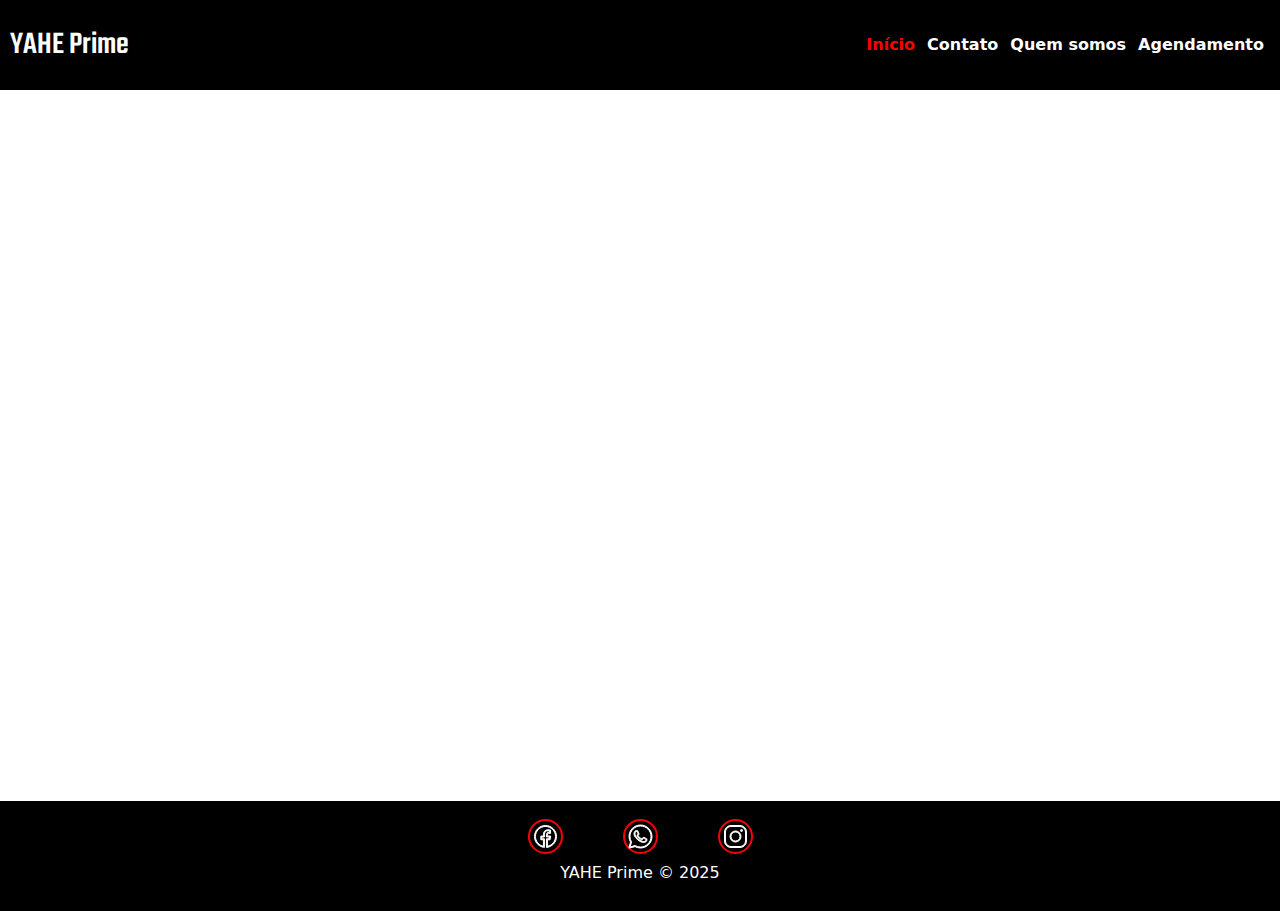
==== index.html @ 6ea1eac8 "Model 1 - Modelo básico" ====
<!DOCTYPE html>
<html lang="pt-br">
<head>
    <meta charset="UTF-8">
    <meta name="viewport" content="width=device-width, initial-scale=1.0">
    <title>Yahe Prime - Oficina</title>
    <link rel="stylesheet" href="css/main.css">
    <link href="https://cdn.jsdelivr.net/npm/bootstrap@5.3.3/dist/css/bootstrap.min.css" rel="stylesheet" integrity="sha384-QWTKZyjpPEjISv5WaRU9OFeRpok6YctnYmDr5pNlyT2bRjXh0JMhjY6hW+ALEwIH" crossorigin="anonymous">
</head>
<body>
    <main>
        <nav>
            <h2 id="title">YAHE Prime</h2>
            <ul id="nav-list">
                <a class="nav-item active">Início</a>
                <a class="nav-item">Contato</a>
                <a class="nav-item">Quem somos</a>
                <a class="nav-item">Agendamento</a>
            </ul>
        </nav>
    </main>
    <footer>
        <div class="container">
            <div class="row">
                <div class="col-1 footer-icons__container" style="margin: 0; padding: 0;">
                    <div class="footer-icons__div">
                        <a href="#" class="footer-icons__links">
                            <svg xmlns="http://www.w3.org/2000/svg" x="0px" y="0px" viewBox="0 0 50 50">
                                <path d="M 25 3 C 12.861562 3 3 12.861562 3 25 C 3 36.019135 11.127533 45.138355 21.712891 46.728516 L 22.861328 46.902344 L 22.861328 29.566406 L 17.664062 29.566406 L 17.664062 26.046875 L 22.861328 26.046875 L 22.861328 21.373047 C 22.861328 18.494965 23.551973 16.599417 24.695312 15.410156 C 25.838652 14.220896 27.528004 13.621094 29.878906 13.621094 C 31.758714 13.621094 32.490022 13.734993 33.185547 13.820312 L 33.185547 16.701172 L 30.738281 16.701172 C 29.349697 16.701172 28.210449 17.475903 27.619141 18.507812 C 27.027832 19.539724 26.84375 20.771816 26.84375 22.027344 L 26.84375 26.044922 L 32.966797 26.044922 L 32.421875 29.564453 L 26.84375 29.564453 L 26.84375 46.929688 L 27.978516 46.775391 C 38.71434 45.319366 47 36.126845 47 25 C 47 12.861562 37.138438 3 25 3 z M 25 5 C 36.057562 5 45 13.942438 45 25 C 45 34.729791 38.035799 42.731796 28.84375 44.533203 L 28.84375 31.564453 L 34.136719 31.564453 L 35.298828 24.044922 L 28.84375 24.044922 L 28.84375 22.027344 C 28.84375 20.989871 29.033574 20.060293 29.353516 19.501953 C 29.673457 18.943614 29.981865 18.701172 30.738281 18.701172 L 35.185547 18.701172 L 35.185547 12.009766 L 34.318359 11.892578 C 33.718567 11.811418 32.349197 11.621094 29.878906 11.621094 C 27.175808 11.621094 24.855567 12.357448 23.253906 14.023438 C 21.652246 15.689426 20.861328 18.170128 20.861328 21.373047 L 20.861328 24.046875 L 15.664062 24.046875 L 15.664062 31.566406 L 20.861328 31.566406 L 20.861328 44.470703 C 11.816995 42.554813 5 34.624447 5 25 C 5 13.942438 13.942438 5 25 5 z"></path>
                            </svg>
                        </a>
                    </div>
                </div>
                <div class="col-1 footer-icons__container" style="margin: 0; padding: 0;">
                    <div class="footer-icons__div">
                        <a href="#" class="footer-icons__links">
                            <svg xmlns="http://www.w3.org/2000/svg" x="0px" y="0px" viewBox="0 0 50 50">
                                <path d="M 25 2 C 12.309534 2 2 12.309534 2 25 C 2 29.079097 3.1186875 32.88588 4.984375 36.208984 L 2.0371094 46.730469 A 1.0001 1.0001 0 0 0 3.2402344 47.970703 L 14.210938 45.251953 C 17.434629 46.972929 21.092591 48 25 48 C 37.690466 48 48 37.690466 48 25 C 48 12.309534 37.690466 2 25 2 z M 25 4 C 36.609534 4 46 13.390466 46 25 C 46 36.609534 36.609534 46 25 46 C 21.278025 46 17.792121 45.029635 14.761719 43.333984 A 1.0001 1.0001 0 0 0 14.033203 43.236328 L 4.4257812 45.617188 L 7.0019531 36.425781 A 1.0001 1.0001 0 0 0 6.9023438 35.646484 C 5.0606869 32.523592 4 28.890107 4 25 C 4 13.390466 13.390466 4 25 4 z M 16.642578 13 C 16.001539 13 15.086045 13.23849 14.333984 14.048828 C 13.882268 14.535548 12 16.369511 12 19.59375 C 12 22.955271 14.331391 25.855848 14.613281 26.228516 L 14.615234 26.228516 L 14.615234 26.230469 C 14.588494 26.195329 14.973031 26.752191 15.486328 27.419922 C 15.999626 28.087653 16.717405 28.96464 17.619141 29.914062 C 19.422612 31.812909 21.958282 34.007419 25.105469 35.349609 C 26.554789 35.966779 27.698179 36.339417 28.564453 36.611328 C 30.169845 37.115426 31.632073 37.038799 32.730469 36.876953 C 33.55263 36.755876 34.456878 36.361114 35.351562 35.794922 C 36.246248 35.22873 37.12309 34.524722 37.509766 33.455078 C 37.786772 32.688244 37.927591 31.979598 37.978516 31.396484 C 38.003976 31.104927 38.007211 30.847602 37.988281 30.609375 C 37.969311 30.371148 37.989581 30.188664 37.767578 29.824219 C 37.302009 29.059804 36.774753 29.039853 36.224609 28.767578 C 35.918939 28.616297 35.048661 28.191329 34.175781 27.775391 C 33.303883 27.35992 32.54892 26.991953 32.083984 26.826172 C 31.790239 26.720488 31.431556 26.568352 30.914062 26.626953 C 30.396569 26.685553 29.88546 27.058933 29.587891 27.5 C 29.305837 27.918069 28.170387 29.258349 27.824219 29.652344 C 27.819619 29.649544 27.849659 29.663383 27.712891 29.595703 C 27.284761 29.383815 26.761157 29.203652 25.986328 28.794922 C 25.2115 28.386192 24.242255 27.782635 23.181641 26.847656 L 23.181641 26.845703 C 21.603029 25.455949 20.497272 23.711106 20.148438 23.125 C 20.171937 23.09704 20.145643 23.130901 20.195312 23.082031 L 20.197266 23.080078 C 20.553781 22.728924 20.869739 22.309521 21.136719 22.001953 C 21.515257 21.565866 21.68231 21.181437 21.863281 20.822266 C 22.223954 20.10644 22.02313 19.318742 21.814453 18.904297 L 21.814453 18.902344 C 21.828863 18.931014 21.701572 18.650157 21.564453 18.326172 C 21.426943 18.001263 21.251663 17.580039 21.064453 17.130859 C 20.690033 16.232501 20.272027 15.224912 20.023438 14.634766 L 20.023438 14.632812 C 19.730591 13.937684 19.334395 13.436908 18.816406 13.195312 C 18.298417 12.953717 17.840778 13.022402 17.822266 13.021484 L 17.820312 13.021484 C 17.450668 13.004432 17.045038 13 16.642578 13 z M 16.642578 15 C 17.028118 15 17.408214 15.004701 17.726562 15.019531 C 18.054056 15.035851 18.033687 15.037192 17.970703 15.007812 C 17.906713 14.977972 17.993533 14.968282 18.179688 15.410156 C 18.423098 15.98801 18.84317 16.999249 19.21875 17.900391 C 19.40654 18.350961 19.582292 18.773816 19.722656 19.105469 C 19.863021 19.437122 19.939077 19.622295 20.027344 19.798828 L 20.027344 19.800781 L 20.029297 19.802734 C 20.115837 19.973483 20.108185 19.864164 20.078125 19.923828 C 19.867096 20.342656 19.838461 20.445493 19.625 20.691406 C 19.29998 21.065838 18.968453 21.483404 18.792969 21.65625 C 18.639439 21.80707 18.36242 22.042032 18.189453 22.501953 C 18.016221 22.962578 18.097073 23.59457 18.375 24.066406 C 18.745032 24.6946 19.964406 26.679307 21.859375 28.347656 C 23.05276 29.399678 24.164563 30.095933 25.052734 30.564453 C 25.940906 31.032973 26.664301 31.306607 26.826172 31.386719 C 27.210549 31.576953 27.630655 31.72467 28.119141 31.666016 C 28.607627 31.607366 29.02878 31.310979 29.296875 31.007812 L 29.298828 31.005859 C 29.655629 30.601347 30.715848 29.390728 31.224609 28.644531 C 31.246169 28.652131 31.239109 28.646231 31.408203 28.707031 L 31.408203 28.708984 L 31.410156 28.708984 C 31.487356 28.736474 32.454286 29.169267 33.316406 29.580078 C 34.178526 29.990889 35.053561 30.417875 35.337891 30.558594 C 35.748225 30.761674 35.942113 30.893881 35.992188 30.894531 C 35.995572 30.982516 35.998992 31.07786 35.986328 31.222656 C 35.951258 31.624292 35.8439 32.180225 35.628906 32.775391 C 35.523582 33.066746 34.975018 33.667661 34.283203 34.105469 C 33.591388 34.543277 32.749338 34.852514 32.4375 34.898438 C 31.499896 35.036591 30.386672 35.087027 29.164062 34.703125 C 28.316336 34.437036 27.259305 34.092596 25.890625 33.509766 C 23.114812 32.325956 20.755591 30.311513 19.070312 28.537109 C 18.227674 27.649908 17.552562 26.824019 17.072266 26.199219 C 16.592866 25.575584 16.383528 25.251054 16.208984 25.021484 L 16.207031 25.019531 C 15.897202 24.609805 14 21.970851 14 19.59375 C 14 17.077989 15.168497 16.091436 15.800781 15.410156 C 16.132721 15.052495 16.495617 15 16.642578 15 z"></path>
                            </svg>
                        </a>
                    </div>
                </div>
                <div class="col-1 footer-icons__container" style="margin: 0; padding: 0;">
                    <div class="footer-icons__div">
                        <a href="#" class="footer-icons__links">
                            <svg xmlns="http://www.w3.org/2000/svg" x="0px" y="0px" viewBox="0 0 50 50">
                                <path d="M 16 3 C 8.8324839 3 3 8.8324839 3 16 L 3 34 C 3 41.167516 8.8324839 47 16 47 L 34 47 C 41.167516 47 47 41.167516 47 34 L 47 16 C 47 8.8324839 41.167516 3 34 3 L 16 3 z M 16 5 L 34 5 C 40.086484 5 45 9.9135161 45 16 L 45 34 C 45 40.086484 40.086484 45 34 45 L 16 45 C 9.9135161 45 5 40.086484 5 34 L 5 16 C 5 9.9135161 9.9135161 5 16 5 z M 37 11 A 2 2 0 0 0 35 13 A 2 2 0 0 0 37 15 A 2 2 0 0 0 39 13 A 2 2 0 0 0 37 11 z M 25 14 C 18.936712 14 14 18.936712 14 25 C 14 31.063288 18.936712 36 25 36 C 31.063288 36 36 31.063288 36 25 C 36 18.936712 31.063288 14 25 14 z M 25 16 C 29.982407 16 34 20.017593 34 25 C 34 29.982407 29.982407 34 25 34 C 20.017593 34 16 29.982407 16 25 C 16 20.017593 20.017593 16 25 16 z"></path>
                            </svg>
                        </a>
                    </div>
                </div>
            </div>
        </div>
        <p>YAHE Prime &copy; 2025</p>
        
    </footer>
    <script src="https://cdn.jsdelivr.net/npm/@popperjs/core@2.11.8/dist/umd/popper.min.js" integrity="sha384-I7E8VVD/ismYTF4hNIPjVp/Zjvgyol6VFvRkX/vR+Vc4jQkC+hVqc2pM8ODewa9r" crossorigin="anonymous"></script>
    <script src="https://cdn.jsdelivr.net/npm/bootstrap@5.3.3/dist/js/bootstrap.min.js" integrity="sha384-0pUGZvbkm6XF6gxjEnlmuGrJXVbNuzT9qBBavbLwCsOGabYfZo0T0to5eqruptLy" crossorigin="anonymous"></script>
</body>
</html>
---- css/main.css ----
@charset "UTF-8";
@import url('https://fonts.googleapis.com/css2?family=Anton&family=Bebas+Neue&family=Fira+Sans:ital,wght@0,100;0,200;0,300;0,400;0,500;0,600;0,700;0,800;0,900;1,100;1,200;1,300;1,400;1,500;1,600;1,700;1,800;1,900&family=Montserrat:ital,wght@0,100..900;1,100..900&family=Open+Sans:ital,wght@0,300..800;1,300..800&family=Quicksand:wght@300..700&family=Teko:wght@300..700&display=swap');

* {
    padding: 0;
    margin: 0;
    box-sizing: border-box;
}
:root {
    --font1: 'Quicksand';
    --font2: 'Montserrat';
    --font3: 'Open Sans';
    --font4: 'Bebas Neue';
    --font5: 'Fira sans';
    --font6: 'Teko';
    --font7: 'Anton';
}
main {
    min-height: 89vh;
}
nav {
    height: 10vh;
    width: 100%;
    display: flex;
    align-items: center;
    color: white;
    background-color: black;
}
#title {
    margin: 0;
    font-size: 2rem;
    font-family: var(--font6);
}
nav {
    padding: 0 10px;
    margin: 0;
    justify-content: space-between;
}
#nav-list {
    display: flex;
    list-style: none;
    align-items: center;
    margin: 0;
}
.nav-item {
    padding: 5px;
    border: 1px solid black;
    border-radius: 5px;
    color: white;
    cursor: pointer;
    font-weight: 600;
    text-decoration-style: none;
    text-underline-offset: 0px;
    text-decoration: none;
}
.nav-item:hover {
    color: red;
    text-decoration: underline;
    text-decoration-style: dashed;
    text-underline-offset: 2px;
}
.nav-item.active {
    color: red;
}
footer{
    padding: 10px 0;
    margin: 0;
    display: flex;
    flex-direction: column;
    background-color: black;
    color: white;
    text-align: center;
}
footer .container{
    justify-content: center;
}
footer .container .row {
    justify-content: center;
}
.footer-icons__container {
    height: 50px;
    display: flex;
    align-items: center;
    justify-content: center;
}
.footer-icons__div {
    height: 35px;
    width: 35px;
    border: 2px solid red;
    padding: 0;
    margin: 0;
    border-radius: 50%;
    display: flex;
    justify-content: center;
}
.footer-icons__div:hover {
    border-color: darkred;
    background: radial-gradient(red, darkred);
}
.footer-icons__links {
    padding: 0;
    margin: 0;
    height: 100%;
    width: 100%;
    display: flex;
    align-items: center;
    justify-content: center;
}
footer svg {
    width: 100%;
    padding: 3px;
    margin: 0;
    display: flex;
    justify-content: center;
    align-items: center;
    justify-self: center;
    fill: white;
    stroke: white;
    stroke-width: 2;
}
footer svg:hover {
    border-radius: 50%;
}
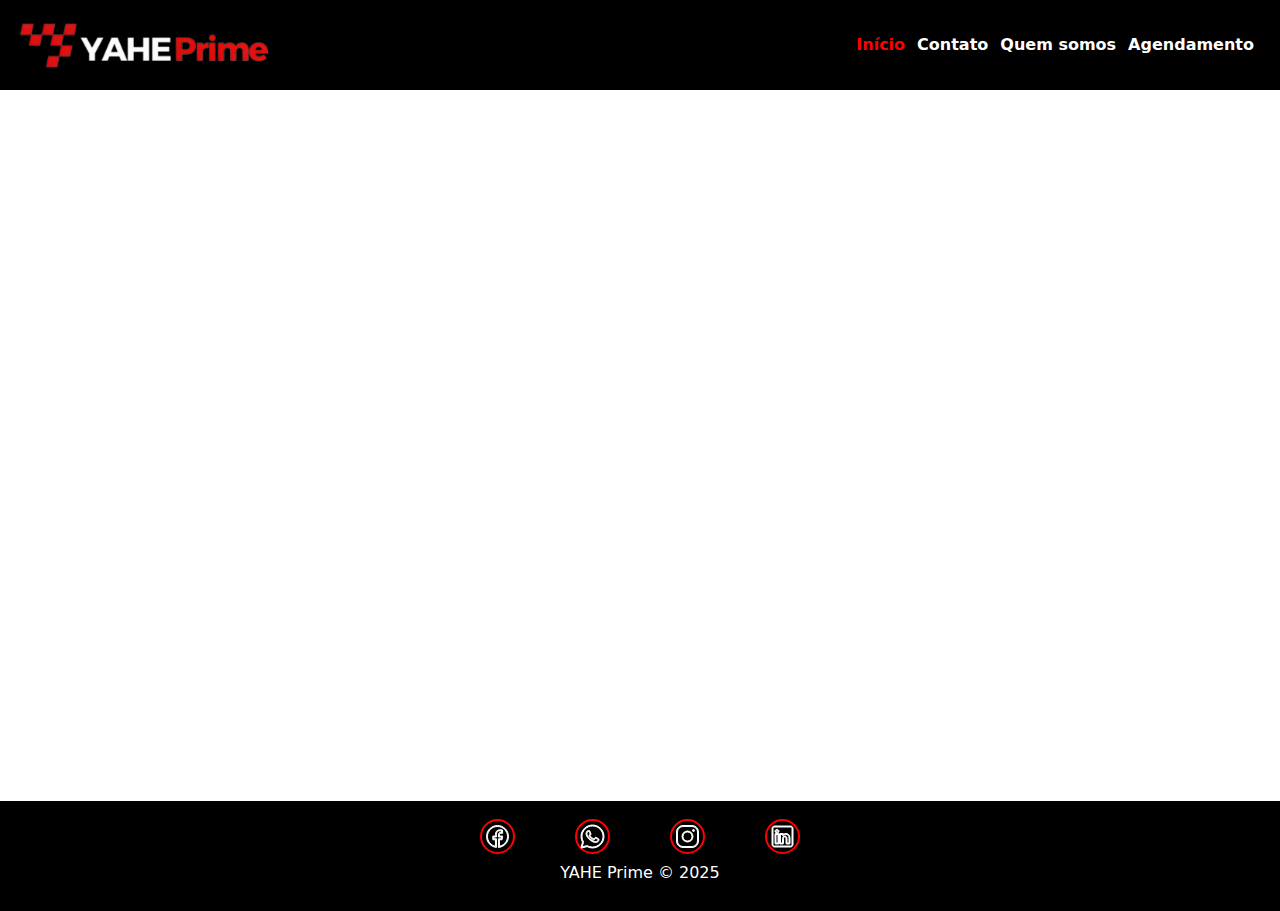
==== commit 4315dd53: "Footer, logo e menu" ====
--- a/index.html
+++ b/index.html
@@ -5,12 +5,14 @@
     <meta name="viewport" content="width=device-width, initial-scale=1.0">
     <title>Yahe Prime - Oficina</title>
     <link rel="stylesheet" href="css/main.css">
+    <link rel="stylesheet" href="css/menu.css">
+    <link rel="stylesheet" href="css/responsivo.css">
     <link href="https://cdn.jsdelivr.net/npm/bootstrap@5.3.3/dist/css/bootstrap.min.css" rel="stylesheet" integrity="sha384-QWTKZyjpPEjISv5WaRU9OFeRpok6YctnYmDr5pNlyT2bRjXh0JMhjY6hW+ALEwIH" crossorigin="anonymous">
 </head>
 <body>
     <main>
         <nav>
-            <h2 id="title">YAHE Prime</h2>
+            <img src="imgs/logotipo.png" id="title" alt="">
             <ul id="nav-list">
                 <a class="nav-item active">Início</a>
                 <a class="nav-item">Contato</a>
@@ -18,13 +20,25 @@
                 <a class="nav-item">Agendamento</a>
             </ul>
         </nav>
+        <div id="menu-mobile">
+            <div id="menu-mobile__list">
+                <div class="menu-mobile__list__item">Início</div>
+                <div class="menu-mobile__list__item">Contato</div>
+                <div class="menu-mobile__list__item">Quem somos</div>
+                <div class="menu-mobile__list__item">Agendamento</div>
+                <div class="menu-mobile__list__item">Serviços</div>
+            </div>
+            <div id="menu-mobile__icon">
+                <svg viewBox="0 0 24 24" fill="none" xmlns="http://www.w3.org/2000/svg" id="menu-mobile__icon__svg"><g id="SVGRepo_bgCarrier" stroke-width="0"></g><g id="SVGRepo_tracerCarrier" stroke-linecap="round" stroke-linejoin="round"></g><g id="SVGRepo_iconCarrier"> <path  fill-rule="evenodd" clip-rule="evenodd" d="M12.7848 0.449982C13.8239 0.449982 14.7167 1.16546 14.9122 2.15495L14.9991 2.59495C15.3408 4.32442 17.1859 5.35722 18.9016 4.7794L19.3383 4.63233C20.3199 4.30175 21.4054 4.69358 21.9249 5.56605L22.7097 6.88386C23.2293 7.75636 23.0365 8.86366 22.2504 9.52253L21.9008 9.81555C20.5267 10.9672 20.5267 13.0328 21.9008 14.1844L22.2504 14.4774C23.0365 15.1363 23.2293 16.2436 22.7097 17.1161L21.925 18.4339C21.4054 19.3064 20.3199 19.6982 19.3382 19.3676L18.9017 19.2205C17.1859 18.6426 15.3408 19.6754 14.9991 21.405L14.9122 21.845C14.7167 22.8345 13.8239 23.55 12.7848 23.55H11.2152C10.1761 23.55 9.28331 22.8345 9.08781 21.8451L9.00082 21.4048C8.65909 19.6754 6.81395 18.6426 5.09822 19.2205L4.66179 19.3675C3.68016 19.6982 2.59465 19.3063 2.07505 18.4338L1.2903 17.1161C0.770719 16.2436 0.963446 15.1363 1.74956 14.4774L2.09922 14.1844C3.47324 13.0327 3.47324 10.9672 2.09922 9.8156L1.74956 9.52254C0.963446 8.86366 0.77072 7.75638 1.2903 6.8839L2.07508 5.56608C2.59466 4.69359 3.68014 4.30176 4.66176 4.63236L5.09831 4.77939C6.81401 5.35722 8.65909 4.32449 9.00082 2.59506L9.0878 2.15487C9.28331 1.16542 10.176 0.449982 11.2152 0.449982H12.7848ZM12 15.3C13.8225 15.3 15.3 13.8225 15.3 12C15.3 10.1774 13.8225 8.69998 12 8.69998C10.1774 8.69998 8.69997 10.1774 8.69997 12C8.69997 13.8225 10.1774 15.3 12 15.3Z" id="logo"></path> </g></svg>
+            </div>
+        </div>
     </main>
     <footer>
         <div class="container">
             <div class="row">
                 <div class="col-1 footer-icons__container" style="margin: 0; padding: 0;">
-                    <div class="footer-icons__div">
-                        <a href="#" class="footer-icons__links">
+                    <div class="footer-icons__div" id="icon-facebook">
+                        <a href="https://www.facebook.com/devisate" target="_blank" class="footer-icons__links">
                             <svg xmlns="http://www.w3.org/2000/svg" x="0px" y="0px" viewBox="0 0 50 50">
                                 <path d="M 25 3 C 12.861562 3 3 12.861562 3 25 C 3 36.019135 11.127533 45.138355 21.712891 46.728516 L 22.861328 46.902344 L 22.861328 29.566406 L 17.664062 29.566406 L 17.664062 26.046875 L 22.861328 26.046875 L 22.861328 21.373047 C 22.861328 18.494965 23.551973 16.599417 24.695312 15.410156 C 25.838652 14.220896 27.528004 13.621094 29.878906 13.621094 C 31.758714 13.621094 32.490022 13.734993 33.185547 13.820312 L 33.185547 16.701172 L 30.738281 16.701172 C 29.349697 16.701172 28.210449 17.475903 27.619141 18.507812 C 27.027832 19.539724 26.84375 20.771816 26.84375 22.027344 L 26.84375 26.044922 L 32.966797 26.044922 L 32.421875 29.564453 L 26.84375 29.564453 L 26.84375 46.929688 L 27.978516 46.775391 C 38.71434 45.319366 47 36.126845 47 25 C 47 12.861562 37.138438 3 25 3 z M 25 5 C 36.057562 5 45 13.942438 45 25 C 45 34.729791 38.035799 42.731796 28.84375 44.533203 L 28.84375 31.564453 L 34.136719 31.564453 L 35.298828 24.044922 L 28.84375 24.044922 L 28.84375 22.027344 C 28.84375 20.989871 29.033574 20.060293 29.353516 19.501953 C 29.673457 18.943614 29.981865 18.701172 30.738281 18.701172 L 35.185547 18.701172 L 35.185547 12.009766 L 34.318359 11.892578 C 33.718567 11.811418 32.349197 11.621094 29.878906 11.621094 C 27.175808 11.621094 24.855567 12.357448 23.253906 14.023438 C 21.652246 15.689426 20.861328 18.170128 20.861328 21.373047 L 20.861328 24.046875 L 15.664062 24.046875 L 15.664062 31.566406 L 20.861328 31.566406 L 20.861328 44.470703 C 11.816995 42.554813 5 34.624447 5 25 C 5 13.942438 13.942438 5 25 5 z"></path>
                             </svg>
@@ -32,8 +46,8 @@
                     </div>
                 </div>
                 <div class="col-1 footer-icons__container" style="margin: 0; padding: 0;">
-                    <div class="footer-icons__div">
-                        <a href="#" class="footer-icons__links">
+                    <div class="footer-icons__div" id="icon-whatsapp">
+                        <a href="https://w.app/yaheprime" target="_blank" class="footer-icons__links">
                             <svg xmlns="http://www.w3.org/2000/svg" x="0px" y="0px" viewBox="0 0 50 50">
                                 <path d="M 25 2 C 12.309534 2 2 12.309534 2 25 C 2 29.079097 3.1186875 32.88588 4.984375 36.208984 L 2.0371094 46.730469 A 1.0001 1.0001 0 0 0 3.2402344 47.970703 L 14.210938 45.251953 C 17.434629 46.972929 21.092591 48 25 48 C 37.690466 48 48 37.690466 48 25 C 48 12.309534 37.690466 2 25 2 z M 25 4 C 36.609534 4 46 13.390466 46 25 C 46 36.609534 36.609534 46 25 46 C 21.278025 46 17.792121 45.029635 14.761719 43.333984 A 1.0001 1.0001 0 0 0 14.033203 43.236328 L 4.4257812 45.617188 L 7.0019531 36.425781 A 1.0001 1.0001 0 0 0 6.9023438 35.646484 C 5.0606869 32.523592 4 28.890107 4 25 C 4 13.390466 13.390466 4 25 4 z M 16.642578 13 C 16.001539 13 15.086045 13.23849 14.333984 14.048828 C 13.882268 14.535548 12 16.369511 12 19.59375 C 12 22.955271 14.331391 25.855848 14.613281 26.228516 L 14.615234 26.228516 L 14.615234 26.230469 C 14.588494 26.195329 14.973031 26.752191 15.486328 27.419922 C 15.999626 28.087653 16.717405 28.96464 17.619141 29.914062 C 19.422612 31.812909 21.958282 34.007419 25.105469 35.349609 C 26.554789 35.966779 27.698179 36.339417 28.564453 36.611328 C 30.169845 37.115426 31.632073 37.038799 32.730469 36.876953 C 33.55263 36.755876 34.456878 36.361114 35.351562 35.794922 C 36.246248 35.22873 37.12309 34.524722 37.509766 33.455078 C 37.786772 32.688244 37.927591 31.979598 37.978516 31.396484 C 38.003976 31.104927 38.007211 30.847602 37.988281 30.609375 C 37.969311 30.371148 37.989581 30.188664 37.767578 29.824219 C 37.302009 29.059804 36.774753 29.039853 36.224609 28.767578 C 35.918939 28.616297 35.048661 28.191329 34.175781 27.775391 C 33.303883 27.35992 32.54892 26.991953 32.083984 26.826172 C 31.790239 26.720488 31.431556 26.568352 30.914062 26.626953 C 30.396569 26.685553 29.88546 27.058933 29.587891 27.5 C 29.305837 27.918069 28.170387 29.258349 27.824219 29.652344 C 27.819619 29.649544 27.849659 29.663383 27.712891 29.595703 C 27.284761 29.383815 26.761157 29.203652 25.986328 28.794922 C 25.2115 28.386192 24.242255 27.782635 23.181641 26.847656 L 23.181641 26.845703 C 21.603029 25.455949 20.497272 23.711106 20.148438 23.125 C 20.171937 23.09704 20.145643 23.130901 20.195312 23.082031 L 20.197266 23.080078 C 20.553781 22.728924 20.869739 22.309521 21.136719 22.001953 C 21.515257 21.565866 21.68231 21.181437 21.863281 20.822266 C 22.223954 20.10644 22.02313 19.318742 21.814453 18.904297 L 21.814453 18.902344 C 21.828863 18.931014 21.701572 18.650157 21.564453 18.326172 C 21.426943 18.001263 21.251663 17.580039 21.064453 17.130859 C 20.690033 16.232501 20.272027 15.224912 20.023438 14.634766 L 20.023438 14.632812 C 19.730591 13.937684 19.334395 13.436908 18.816406 13.195312 C 18.298417 12.953717 17.840778 13.022402 17.822266 13.021484 L 17.820312 13.021484 C 17.450668 13.004432 17.045038 13 16.642578 13 z M 16.642578 15 C 17.028118 15 17.408214 15.004701 17.726562 15.019531 C 18.054056 15.035851 18.033687 15.037192 17.970703 15.007812 C 17.906713 14.977972 17.993533 14.968282 18.179688 15.410156 C 18.423098 15.98801 18.84317 16.999249 19.21875 17.900391 C 19.40654 18.350961 19.582292 18.773816 19.722656 19.105469 C 19.863021 19.437122 19.939077 19.622295 20.027344 19.798828 L 20.027344 19.800781 L 20.029297 19.802734 C 20.115837 19.973483 20.108185 19.864164 20.078125 19.923828 C 19.867096 20.342656 19.838461 20.445493 19.625 20.691406 C 19.29998 21.065838 18.968453 21.483404 18.792969 21.65625 C 18.639439 21.80707 18.36242 22.042032 18.189453 22.501953 C 18.016221 22.962578 18.097073 23.59457 18.375 24.066406 C 18.745032 24.6946 19.964406 26.679307 21.859375 28.347656 C 23.05276 29.399678 24.164563 30.095933 25.052734 30.564453 C 25.940906 31.032973 26.664301 31.306607 26.826172 31.386719 C 27.210549 31.576953 27.630655 31.72467 28.119141 31.666016 C 28.607627 31.607366 29.02878 31.310979 29.296875 31.007812 L 29.298828 31.005859 C 29.655629 30.601347 30.715848 29.390728 31.224609 28.644531 C 31.246169 28.652131 31.239109 28.646231 31.408203 28.707031 L 31.408203 28.708984 L 31.410156 28.708984 C 31.487356 28.736474 32.454286 29.169267 33.316406 29.580078 C 34.178526 29.990889 35.053561 30.417875 35.337891 30.558594 C 35.748225 30.761674 35.942113 30.893881 35.992188 30.894531 C 35.995572 30.982516 35.998992 31.07786 35.986328 31.222656 C 35.951258 31.624292 35.8439 32.180225 35.628906 32.775391 C 35.523582 33.066746 34.975018 33.667661 34.283203 34.105469 C 33.591388 34.543277 32.749338 34.852514 32.4375 34.898438 C 31.499896 35.036591 30.386672 35.087027 29.164062 34.703125 C 28.316336 34.437036 27.259305 34.092596 25.890625 33.509766 C 23.114812 32.325956 20.755591 30.311513 19.070312 28.537109 C 18.227674 27.649908 17.552562 26.824019 17.072266 26.199219 C 16.592866 25.575584 16.383528 25.251054 16.208984 25.021484 L 16.207031 25.019531 C 15.897202 24.609805 14 21.970851 14 19.59375 C 14 17.077989 15.168497 16.091436 15.800781 15.410156 C 16.132721 15.052495 16.495617 15 16.642578 15 z"></path>
                             </svg>
@@ -41,19 +55,32 @@
                     </div>
                 </div>
                 <div class="col-1 footer-icons__container" style="margin: 0; padding: 0;">
-                    <div class="footer-icons__div">
-                        <a href="#" class="footer-icons__links">
+                    <div class="footer-icons__div" id="icon-instagram">
+                        <a href="https://www.instagram.com/etecdevisate/" target="_blank" class="footer-icons__links">
                             <svg xmlns="http://www.w3.org/2000/svg" x="0px" y="0px" viewBox="0 0 50 50">
                                 <path d="M 16 3 C 8.8324839 3 3 8.8324839 3 16 L 3 34 C 3 41.167516 8.8324839 47 16 47 L 34 47 C 41.167516 47 47 41.167516 47 34 L 47 16 C 47 8.8324839 41.167516 3 34 3 L 16 3 z M 16 5 L 34 5 C 40.086484 5 45 9.9135161 45 16 L 45 34 C 45 40.086484 40.086484 45 34 45 L 16 45 C 9.9135161 45 5 40.086484 5 34 L 5 16 C 5 9.9135161 9.9135161 5 16 5 z M 37 11 A 2 2 0 0 0 35 13 A 2 2 0 0 0 37 15 A 2 2 0 0 0 39 13 A 2 2 0 0 0 37 11 z M 25 14 C 18.936712 14 14 18.936712 14 25 C 14 31.063288 18.936712 36 25 36 C 31.063288 36 36 31.063288 36 25 C 36 18.936712 31.063288 14 25 14 z M 25 16 C 29.982407 16 34 20.017593 34 25 C 34 29.982407 29.982407 34 25 34 C 20.017593 34 16 29.982407 16 25 C 16 20.017593 20.017593 16 25 16 z"></path>
                             </svg>
                         </a>
                     </div>
                 </div>
+                <div class="col-1 footer-icons__container" style="margin: 0; padding: 0;">
+                    <div class="footer-icons__div" id="icon-linkedin">
+                        <a href="https://www.linkedin.com/in/hidalgojr/" target="_blank" class="footer-icons__links">
+                            <svg xmlns="http://www.w3.org/2000/svg" x="0px" y="0px" viewBox="0 0 50 50">
+                                <path d="M 9 4 C 6.2504839 4 4 6.2504839 4 9 L 4 41 C 4 43.749516 6.2504839 46 9 46 L 41 46 C 43.749516 46 46 43.749516 46 41 L 46 9 C 46 6.2504839 43.749516 4 41 4 L 9 4 z M 9 6 L 41 6 C 42.668484 6 44 7.3315161 44 9 L 44 41 C 44 42.668484 42.668484 44 41 44 L 9 44 C 7.3315161 44 6 42.668484 6 41 L 6 9 C 6 7.3315161 7.3315161 6 9 6 z M 14 11.011719 C 12.904779 11.011719 11.919219 11.339079 11.189453 11.953125 C 10.459687 12.567171 10.011719 13.484511 10.011719 14.466797 C 10.011719 16.333977 11.631285 17.789609 13.691406 17.933594 A 0.98809878 0.98809878 0 0 0 13.695312 17.935547 A 0.98809878 0.98809878 0 0 0 14 17.988281 C 16.27301 17.988281 17.988281 16.396083 17.988281 14.466797 A 0.98809878 0.98809878 0 0 0 17.986328 14.414062 C 17.884577 12.513831 16.190443 11.011719 14 11.011719 z M 14 12.988281 C 15.392231 12.988281 15.94197 13.610038 16.001953 14.492188 C 15.989803 15.348434 15.460091 16.011719 14 16.011719 C 12.614594 16.011719 11.988281 15.302225 11.988281 14.466797 C 11.988281 14.049083 12.140703 13.734298 12.460938 13.464844 C 12.78117 13.19539 13.295221 12.988281 14 12.988281 z M 11 19 A 1.0001 1.0001 0 0 0 10 20 L 10 39 A 1.0001 1.0001 0 0 0 11 40 L 17 40 A 1.0001 1.0001 0 0 0 18 39 L 18 33.134766 L 18 20 A 1.0001 1.0001 0 0 0 17 19 L 11 19 z M 20 19 A 1.0001 1.0001 0 0 0 19 20 L 19 39 A 1.0001 1.0001 0 0 0 20 40 L 26 40 A 1.0001 1.0001 0 0 0 27 39 L 27 29 C 27 28.170333 27.226394 27.345035 27.625 26.804688 C 28.023606 26.264339 28.526466 25.940057 29.482422 25.957031 C 30.468166 25.973981 30.989999 26.311669 31.384766 26.841797 C 31.779532 27.371924 32 28.166667 32 29 L 32 39 A 1.0001 1.0001 0 0 0 33 40 L 39 40 A 1.0001 1.0001 0 0 0 40 39 L 40 28.261719 C 40 25.300181 39.122788 22.95433 37.619141 21.367188 C 36.115493 19.780044 34.024172 19 31.8125 19 C 29.710483 19 28.110853 19.704889 27 20.423828 L 27 20 A 1.0001 1.0001 0 0 0 26 19 L 20 19 z M 12 21 L 16 21 L 16 33.134766 L 16 38 L 12 38 L 12 21 z M 21 21 L 25 21 L 25 22.560547 A 1.0001 1.0001 0 0 0 26.798828 23.162109 C 26.798828 23.162109 28.369194 21 31.8125 21 C 33.565828 21 35.069366 21.582581 36.167969 22.742188 C 37.266572 23.901794 38 25.688257 38 28.261719 L 38 38 L 34 38 L 34 29 C 34 27.833333 33.720468 26.627107 32.990234 25.646484 C 32.260001 24.665862 31.031834 23.983076 29.517578 23.957031 C 27.995534 23.930001 26.747519 24.626988 26.015625 25.619141 C 25.283731 26.611293 25 27.829667 25 29 L 25 38 L 21 38 L 21 21 z"></path>
+                            </svg>
+                        </a>
+                    </div>
+                </div>
             </div>
+
+
+            
         </div>
         <p>YAHE Prime &copy; 2025</p>
         
     </footer>
+    <script src="js/menu.js" defer></script>
     <script src="https://cdn.jsdelivr.net/npm/@popperjs/core@2.11.8/dist/umd/popper.min.js" integrity="sha384-I7E8VVD/ismYTF4hNIPjVp/Zjvgyol6VFvRkX/vR+Vc4jQkC+hVqc2pM8ODewa9r" crossorigin="anonymous"></script>
     <script src="https://cdn.jsdelivr.net/npm/bootstrap@5.3.3/dist/js/bootstrap.min.js" integrity="sha384-0pUGZvbkm6XF6gxjEnlmuGrJXVbNuzT9qBBavbLwCsOGabYfZo0T0to5eqruptLy" crossorigin="anonymous"></script>
 </body>
--- a/css/main.css
+++ b/css/main.css
@@ -21,26 +21,29 @@
 nav {
     height: 10vh;
     width: 100%;
+    padding: 0 20px;
+    margin: 0;
+    align-items: center;
     display: flex;
-    align-items: center;
+    justify-content: space-between;
     color: white;
     background-color: black;
 }
+
 #title {
     margin: 0;
-    font-size: 2rem;
-    font-family: var(--font6);
+    height: 50%;
 }
-nav {
-    padding: 0 10px;
-    margin: 0;
-    justify-content: space-between;
+#title:hover{
+    transition: .7s;
+    filter: drop-shadow(0 0 2px red);
 }
 #nav-list {
     display: flex;
     list-style: none;
     align-items: center;
     margin: 0;
+    padding: 0;
 }
 .nav-item {
     padding: 5px;
@@ -93,10 +96,6 @@
     display: flex;
     justify-content: center;
 }
-.footer-icons__div:hover {
-    border-color: darkred;
-    background: radial-gradient(red, darkred);
-}
 .footer-icons__links {
     padding: 0;
     margin: 0;
@@ -121,3 +120,23 @@
 footer svg:hover {
     border-radius: 50%;
 }
+#icon-facebook:hover, #icon-facebook:focus {
+    border-color: darkblue;
+    background: radial-gradient(blue, darkblue);
+    transition: .5s;
+}
+#icon-whatsapp:hover, #icon-whatsapp:focus {
+    border-color: darkgreen;
+    background: radial-gradient(green, darkgreen);
+    transition: .5s;
+}
+#icon-instagram:hover, #icon-instagram:focus {
+    border-color: darkorange;
+    background: linear-gradient(to bottom, red, darkorange);
+    transition: .5s;
+}
+#icon-linkedin:hover, #icon-linkedin:focus {
+    border-color: rgb(7, 131, 172);
+    background: radial-gradient(lightblue, rgb(7, 131, 172));
+    transition: .5s;
+}--- a/css/menu.css
+++ b/css/menu.css
@@ -0,0 +1,64 @@
+#menu-mobile {
+    width: 3%;
+    position: absolute;
+    top: 50px;
+    left: 0px;
+    z-index: 3;
+    display: none;
+    align-items: start;
+    transition: .6s;
+}
+#menu-mobile.active {
+    min-width: 20%;
+    width: 150px;
+}
+#menu-mobile__icon {
+    height: auto;
+    min-width: 40px;
+    display: flex;
+    align-items: center;
+    justify-content: center;
+    z-index: 2;
+}
+#menu-mobile__icon.active {
+    background-color: red;
+    & svg {
+        fill: white;
+        border: 0;
+    }
+}
+#menu-mobile__icon svg {
+    padding: 4px;
+    border: 2px solid none;
+    border-radius: 50px;
+    fill: red;    
+}
+#menu-mobile__icon svg:hover {
+    /*transform: rotate(180deg);*/
+    border: 2px solid red;
+    filter: drop-shadow(0 0 40px red);
+    stroke: red;
+    transition: .7s;
+}
+#menu-mobile__list {
+    height: auto;
+    width: 10px;
+    opacity: 0;
+    transform: translateX(-100%);
+    background-color: red;
+    color: white;
+    transition: .7s;
+}
+#menu-mobile__list.active {
+    opacity: 100%;
+    width: 85%;
+    transition: .7s;
+    transform: translateX(0);
+}
+.menu-mobile__list__item {
+    padding: 10px;
+    cursor: pointer;
+}
+.menu-mobile__list__item:hover {
+    background-color: rgb(167, 0, 0);
+}--- a/css/responsivo.css
+++ b/css/responsivo.css
@@ -0,0 +1,15 @@
+@media (max-width: 576px){
+    nav {
+        height: 50px;
+    }
+    #title {
+        transition: 1s;
+        margin: 0 0 0 70%;
+    }
+    .nav-item {
+        display: none;
+    }
+    #menu-mobile {
+        display: flex;
+    }
+}